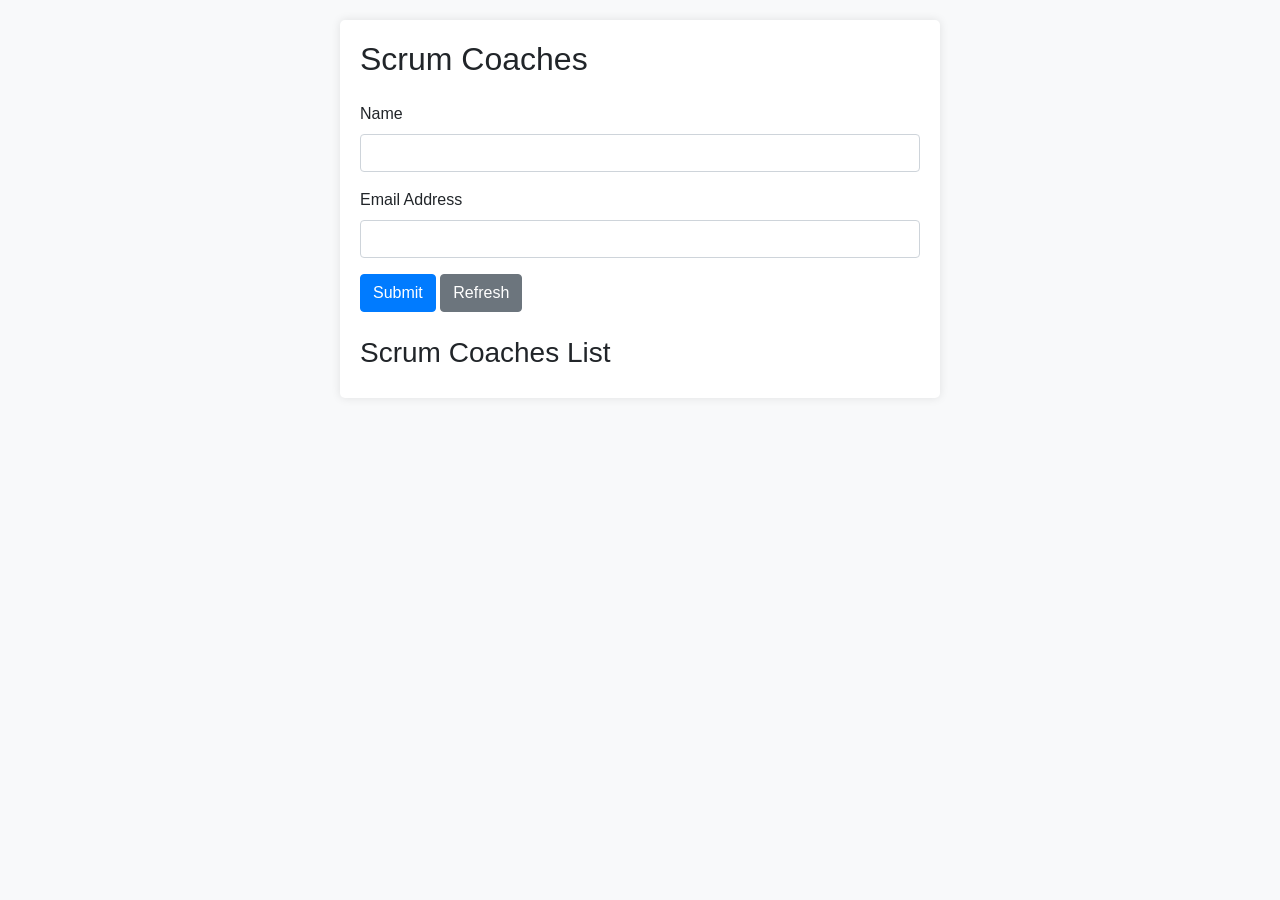
==== m426/src/main/resources/static/index.html @ edc8a87d "Created the index.html" ====
﻿<!DOCTYPE html>
<html lang="en">
<head>
    <meta charset="UTF-8">
    <meta name="viewport" content="width=device-width, initial-scale=1.0">
    <title>Scrum Coaches</title>
    <!-- Bootstrap CSS -->
    <link href="https://stackpath.bootstrapcdn.com/bootstrap/4.5.2/css/bootstrap.min.css" rel="stylesheet">
    <style>
        body {
            background-color: #f8f9fa;
            padding: 20px;
        }
        .container {
            max-width: 600px;
            background-color: white;
            padding: 20px;
            border-radius: 5px;
            box-shadow: 0 0 10px rgba(0, 0, 0, 0.1);
        }
        .list-group-item {
            display: flex;
            justify-content: space-between;
        }
    </style>
</head>
<body>
<div class="container">
    <h2 class="mb-4">Scrum Coaches</h2>
    <form id="coachForm">
        <div class="form-group">
            <label for="name">Name</label>
            <input type="text" class="form-control" id="name" required>
        </div>
        <div class="form-group">
            <label for="email">Email Address</label>
            <input type="email" class="form-control" id="email" required>
        </div>
        <button type="submit" class="btn btn-primary">Submit</button>
        <button type="button" class="btn btn-secondary" id="refreshButton">Refresh</button>
    </form>
    <h3 class="mt-4">Scrum Coaches List</h3>
    <ul class="list-group" id="coachesList"></ul>
</div>

<!-- Bootstrap JS and dependencies -->
<script src="https://code.jquery.com/jquery-3.5.1.slim.min.js"></script>
<script src="https://cdn.jsdelivr.net/npm/@popperjs/core@2.5.4/dist/umd/popper.min.js"></script>
<script src="https://stackpath.bootstrapcdn.com/bootstrap/4.5.2/js/bootstrap.min.js"></script>

<script>
    document.getElementById('coachForm').addEventListener('submit', function(e) {
        e.preventDefault();

        const name = document.getElementById('name').value;
        const email = document.getElementById('email').value;

        fetch('/api/ScrumCoaches', {
            method: 'POST',
            headers: {
                'Content-Type': 'application/json'
            },
            body: JSON.stringify({ name, email })
        })
            .then(response => response.json())
            .then(data => {
                alert('Scrum Coach added successfully');
                document.getElementById('coachForm').reset();
                loadCoaches();
            })
            .catch(error => console.error('Error:', error));
    });

    document.getElementById('refreshButton').addEventListener('click', loadCoaches);

    function loadCoaches() {
        fetch('/api/ScrumCoaches')
            .then(response => response.json())
            .then(data => {
                const coachesList = document.getElementById('coachesList');
                coachesList.innerHTML = '';
                data.forEach(coach => {
                    const li = document.createElement('li');
                    li.className = 'list-group-item';
                    li.textContent = `${coach.name} (${coach.email})`;
                    coachesList.appendChild(li);
                });
            })
            .catch(error => console.error('Error:', error));
    }

    // Load coaches on page load
    loadCoaches();
</script>
</body>
</html>
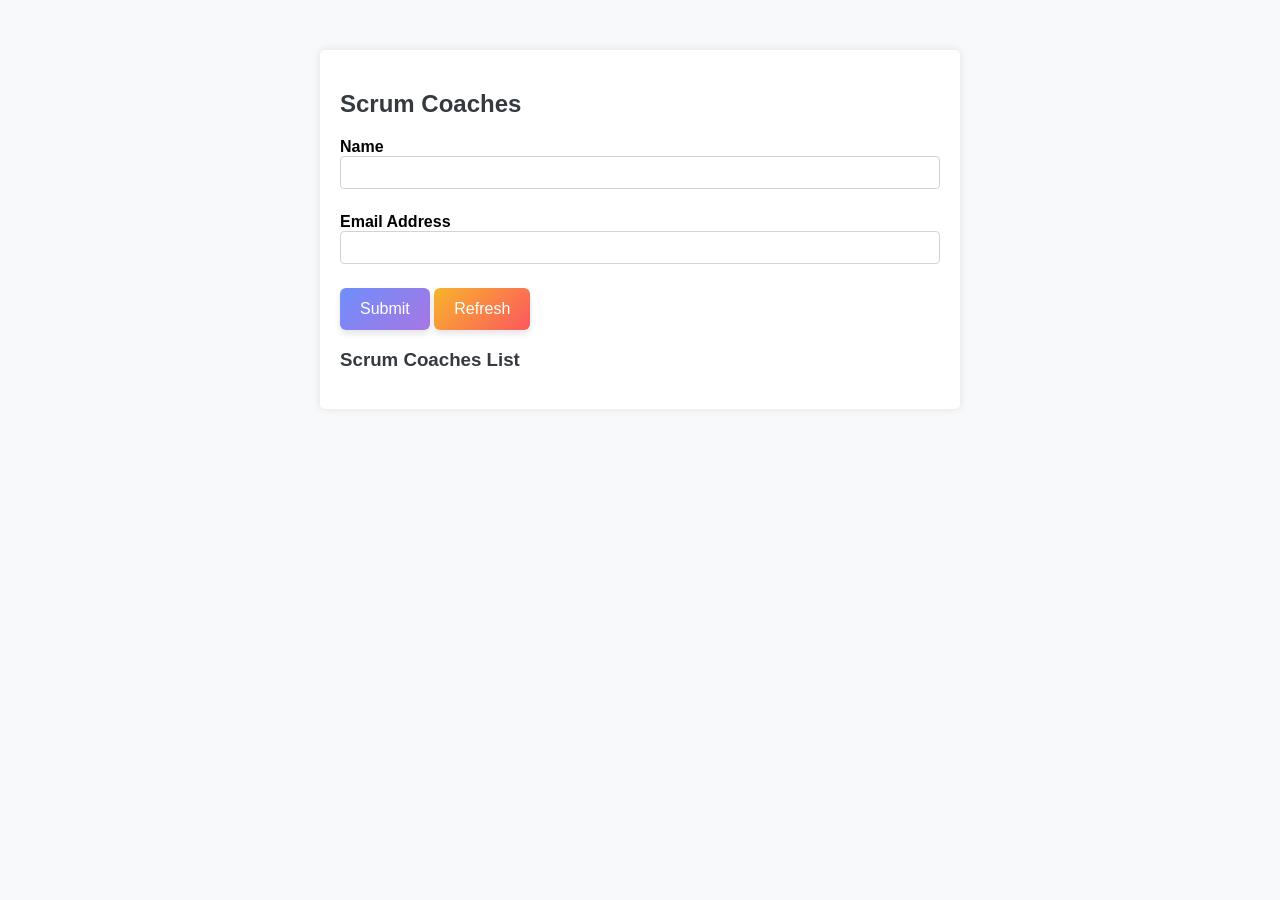
==== commit 04c48509: "Extracted styles and script from html file" ====
--- a/m426/src/main/resources/static/index.html
+++ b/m426/src/main/resources/static/index.html
@@ -1,44 +1,29 @@
-﻿<!DOCTYPE html>
+<!DOCTYPE html>
 <html lang="en">
 <head>
     <meta charset="UTF-8">
-    <meta name="viewport" content="width=device-width, initial-scale=1.0">
+    <meta content="width=device-width, initial-scale=1.0" name="viewport">
     <title>Scrum Coaches</title>
-    <!-- Bootstrap CSS -->
-    <link href="https://stackpath.bootstrapcdn.com/bootstrap/4.5.2/css/bootstrap.min.css" rel="stylesheet">
-    <style>
-        body {
-            background-color: #f8f9fa;
-            padding: 20px;
-        }
-        .container {
-            max-width: 600px;
-            background-color: white;
-            padding: 20px;
-            border-radius: 5px;
-            box-shadow: 0 0 10px rgba(0, 0, 0, 0.1);
-        }
-        .list-group-item {
-            display: flex;
-            justify-content: space-between;
-        }
-    </style>
+    <link href="./css/styles.css" rel="stylesheet">
 </head>
 <body>
+
 <div class="container">
     <h2 class="mb-4">Scrum Coaches</h2>
+    <!-- The form for adding new Scrum Coaches -->
     <form id="coachForm">
         <div class="form-group">
             <label for="name">Name</label>
-            <input type="text" class="form-control" id="name" required>
+            <input class="form-control" id="name" required type="text">
         </div>
         <div class="form-group">
             <label for="email">Email Address</label>
-            <input type="email" class="form-control" id="email" required>
+            <input class="form-control" id="email" required type="email">
         </div>
-        <button type="submit" class="btn btn-primary">Submit</button>
-        <button type="button" class="btn btn-secondary" id="refreshButton">Refresh</button>
+        <button class="btn btn-primary" type="submit">Submit</button>
+        <button class="btn btn-secondary" id="refreshButton" type="button">Refresh</button>
     </form>
+    <!-- The list for displaying existing Scrum Coaches -->
     <h3 class="mt-4">Scrum Coaches List</h3>
     <ul class="list-group" id="coachesList"></ul>
 </div>
@@ -46,50 +31,13 @@
 <!-- Bootstrap JS and dependencies -->
 <script src="https://code.jquery.com/jquery-3.5.1.slim.min.js"></script>
 <script src="https://cdn.jsdelivr.net/npm/@popperjs/core@2.5.4/dist/umd/popper.min.js"></script>
-<script src="https://stackpath.bootstrapcdn.com/bootstrap/4.5.2/js/bootstrap.min.js"></script>
+
+<!-- Do we need this? -->
+<!-- <script src="https://stackpath.bootstrapcdn.com/bootstrap/4.5.2/js/bootstrap.min.js"></script> -->
+
+<script src="./js/script.js"></script>
 
 <script>
-    document.getElementById('coachForm').addEventListener('submit', function(e) {
-        e.preventDefault();
-
-        const name = document.getElementById('name').value;
-        const email = document.getElementById('email').value;
-
-        fetch('/api/ScrumCoaches', {
-            method: 'POST',
-            headers: {
-                'Content-Type': 'application/json'
-            },
-            body: JSON.stringify({ name, email })
-        })
-            .then(response => response.json())
-            .then(data => {
-                alert('Scrum Coach added successfully');
-                document.getElementById('coachForm').reset();
-                loadCoaches();
-            })
-            .catch(error => console.error('Error:', error));
-    });
-
-    document.getElementById('refreshButton').addEventListener('click', loadCoaches);
-
-    function loadCoaches() {
-        fetch('/api/ScrumCoaches')
-            .then(response => response.json())
-            .then(data => {
-                const coachesList = document.getElementById('coachesList');
-                coachesList.innerHTML = '';
-                data.forEach(coach => {
-                    const li = document.createElement('li');
-                    li.className = 'list-group-item';
-                    li.textContent = `${coach.name} (${coach.email})`;
-                    coachesList.appendChild(li);
-                });
-            })
-            .catch(error => console.error('Error:', error));
-    }
-
-    // Load coaches on page load
     loadCoaches();
 </script>
 </body>
--- a/m426/src/main/resources/static/css/styles.css
+++ b/m426/src/main/resources/static/css/styles.css
@@ -0,0 +1,108 @@
+/* styles.css */
+
+/* General styles */
+body {
+    font-family: Arial, sans-serif;
+    background-color: #f8f9fa;
+    margin: 0;
+    padding: 0;
+}
+
+.container {
+    max-width: 600px;
+    margin: 50px auto;
+    padding: 20px;
+    background-color: #ffffff;
+    box-shadow: 0 0 10px rgba(0, 0, 0, 0.1);
+    border-radius: 5px;
+}
+
+/* Header styles */
+h2, h3 {
+    color: #343a40;
+}
+
+/* Form styles */
+#coachForm .form-group {
+    margin-bottom: 1.5rem;
+}
+
+#coachForm .form-group label {
+    font-weight: bold;
+}
+
+#coachForm .form-control {
+    border-radius: 0.25rem;
+    border: 1px solid #ced4da;
+    padding: 0.5rem;
+    width: 100%;
+    box-sizing: border-box;
+}
+
+/* Button styles */
+#coachForm .btn {
+    display: inline-block;
+    font-weight: 400;
+    color: #fff;
+    text-align: center;
+    vertical-align: middle;
+    cursor: pointer;
+    border: none;
+    padding: 0.75rem 1.25rem;
+    font-size: 1rem;
+    border-radius: 0.375rem;
+    transition: all 0.3s ease-in-out;
+    box-shadow: 0 4px 6px rgba(0, 0, 0, 0.1);
+}
+
+#coachForm .btn-primary {
+    background: linear-gradient(135deg, #6e8efb, #a777e3);
+}
+
+#coachForm .btn-primary:hover {
+    background: linear-gradient(135deg, #5a7cf8, #8e60d9);
+}
+
+#coachForm .btn-secondary {
+    background: linear-gradient(135deg, #f7b42c, #fc575e);
+}
+
+#coachForm .btn-secondary:hover {
+    background: linear-gradient(135deg, #f29c22, #f9454a);
+}
+
+/* Delete button styles */
+.delete-btn {
+    cursor: pointer;
+    color: red;
+}
+
+/* List styles */
+#coachesList {
+    list-style-type: none;
+    padding: 0;
+    margin: 0;
+}
+
+#coachesList .list-group-item {
+    display: flex;
+    justify-content: space-between;
+    align-items: center;
+    padding: 0.75rem 1.25rem;
+    margin-bottom: -1px;
+    background-color: #fff;
+    border: 1px solid #dee2e6;
+    border-radius: 0.25rem;
+}
+
+#coachesList .list-group-item + .list-group-item {
+    border-top: 0;
+}
+
+/* Media queries */
+@media (max-width: 768px) {
+    .container {
+        margin: 20px;
+        padding: 15px;
+    }
+}
